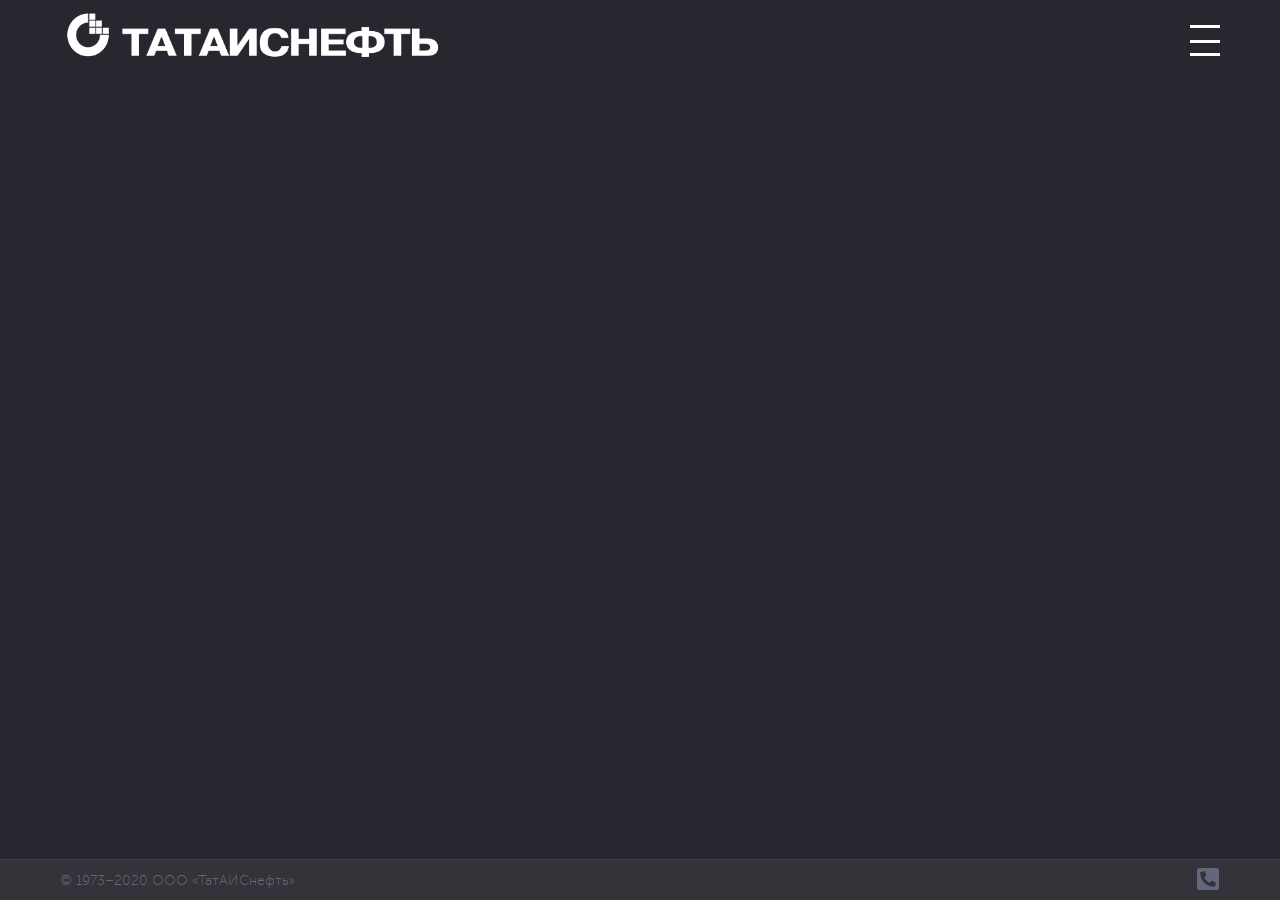
==== www/index.html @ 5a8bfcc0 "Add files via upload" ====
<!DOCTYPE html>
<html lang="ru-RU">

<head>
   <meta charset="UTF-8">
   <meta name='viewport' content='width=device-width, initial-scale=1.0, maximum-scale=1.0, user-scalable=0' />
   <meta name="apple-mobile-web-app-capable" content="yes">
   <meta name="mobile-web-app-capable" content="yes">
   <meta name="HandheldFriendly" content="true" />
   <meta name="description" content="удаленный доступ к почте с мобильный устройств" />
   <meta name="keywords" content="" />
   <meta name="robots" content="noindex,nofollow" />
   <title>ООО "ТатАИСнефть"</title>
   <link rel="icon" type="image/png" href="image/logo/favicon.png" />
   <link rel="stylesheet" href="css/style_default.css" />
   <link rel="stylesheet" href="css/style.css" />
   <link rel="stylesheet" href="css/style_nav.css" />
   <link rel="stylesheet" href="css/style_slider.css" />
   <link rel="stylesheet" href="css/iconfont.css" />
   <link rel="stylesheet" media="(max-width:767px)" href="css/style_mxw767.css" />
   <script src="app/jquery-3.5.1.min.js"></script>
   <script src="app/slick.min.js"></script>
   <script src="app/script.js"></script>
</head>

<body>
   <div id="canvasBx">
      <canvas id="canvas" width="1950px" height="1200px"></canvas>
      <canvas id="canvasbg" width="1950px" height="1200px"></canvas>
   </div>
   <section class="container">
      <header class="header">
         <div class="headerBx">
            <div class="logo">
               <a style="height: 0; font-size: 0;" href="index.html">
                  <img src="image/logo/logo2.png" alt="rebut" />
               </a>
            </div>
            <nav class="menu">
               <div class="circle">
                  <svg id="ellipseSvg" stroke="#fff" stroke-width="4px" fill="transparent" stroke-linecap="round"
                     stroke-linejoin="round" xmlns="http://www.w3.org/2000/svg" width="100%" height="100%"
                     viewBox="0 -5 112 112">
                     <path
                        d="M58.9966 7.34399C37.2821 -0.96403 25.3755 -0.534891 16.3075 4.56276C6.91895 9.84061 0.5 20.1636 0.5 34.5C0.5 48.8573 5.97092 59.8346 15.1724 67.2335C24.3876 74.6434 37.3909 78.5 52.5 78.5C67.6105 78.5 81.8773 74.6424 92.3517 67.2153C102.812 59.7984 109.5 48.8189 109.5 34.5C109.5 27.3453 107.59 21.7365 104.312 17.3891C101.03 13.0373 96.3518 9.91382 90.7594 7.7816C80.0065 3.68182 65.9545 3.27723 30.2656 6.79694 " />
                  </svg>
               </div>
               <div class="burg"><span></span><span></span></div>
               <ul class="list one">
                  <li class="list-mail lvl1">
                     <span class="holder icon-question-circle"></span>
                     <div class="title mail"><span>Настройка почты для мобильных устройств на базе ios или android</div>
                     <span>Подключение MS outlook</span> </span>
                     <ul class="list-lvl2">
                        <li class="arr ios">
                           <a id="link" class="a" href="ios.html">ios</a>
                        </li>
                        <li class="arr android">
                           <a id="link" class="a" href="android.html">android</a>
                        </li>
                     </ul>
                  </li>

                  <li class="list-citrix lvl1">
                     <span class="holder icon-question-circle"></span>
                     <div class="title citrix"><span>Настройка системы citrix для удаленного подключения к программам
                           SAP-R3, Татнефть-Нефтедобыча, 1C и т.д...</span> </div>
                     <a id="link" class="a" href="#0">Установка Citrix
                     </a>
                  </li>

                  <li class="list-vpn lvl1">
                     <span class="holder icon-question-circle"></span>
                     <div class="title vpn"><span>Настройка VPN тунеля для работы с программами вне корпоративной сети
                           ПАО
                           Татнефть на операционной системе windows 7 или windows 10</span></div>
                     <span>Настройка
                        VPN</span>
                     <ul class="list-lvl2">
                        <li class="arr win7">
                           <a id="link" class="a" href="#0">windows 7</a>
                        </li>
                        <li class="arr win10">
                           <div class="title win10"></div>
                           <a id="link" class="a" href="#0">windows 10</a>
                        </li>
                     </ul>
                  </li>
               </ul>
            </nav>
         </div>
      </header>
      <div class="overlay"></div>
      <main class="main">
         <div class="mainBx">
            <article id="article" class="article">
            </article>
         </div>
      </main>
      <footer class="footer">
         <div class="footerBx">
            <div class="autor">
               © 1973–2020 ООО «ТатАИСнефть»
            </div>
            <label>
               <input type="checkbox" />
               <div class="sri icon-phone-square-alt">
                  <span class="phone"><i style="font-style: normal;">8(8553)30-08-72</i></span>
               </div>
            </label>
         </div>
      </footer>
   </section>

</body>

</html>
---- www/css/style_default.css ----
@import url('https://fonts.googleapis.com/css?family=Poppins:200,300,400,500,600,700,800,900,&display=swap');
@font-face {
   font-family: "museosanscyrl";
   src: url(../fonts/museosanscyrl-100.woff) format("woff"),
   url(../fonts/museosanscyrl-300.woff) format("woff"),
   url(../fonts/museosanscyrl-500.woff) format("woff"),
   url(../fonts/museosanscyrl-700.woff) format("woff");


}
*, *::before, *::after{
   margin: 0;
   padding: 0;
}
body{
   position: relative;
   width: 100%;
   z-index: 150;
   overflow-x: hidden;
   overflow-y: auto;
   background: #28262e;
   font-weight: normal;
   font-family: "museosanscyrl", Georgia, 'Times New Roman', Times, serif;
}
.headerBx, .footerBx, .article .slider{
   margin: 0 60px;
}
li{
   list-style: none;
}
a{
   color: #000;
   text-decoration: none;
}
a:visited,
a:active {
   color: #000;
}
a:hover {
   color: #000;
}
*::before, *::after{
   position: absolute;
   content: '';
}
.burg{
   position: absolute;
   min-width: 30px;
   max-width: 30px;
   min-height: 30px;
   max-height: 30px;
   right: 0;
   top: 50%;
   transform: translateY(-50%);
   z-index: 500;
   cursor: pointer;
}
.burg::before,
.burg::after{
   transition: all 0.3s ease 0s;
   transform-origin: right;
   -o-transition: all 0.3s ease 0s;
   -o-transform-origin: right;
   -moz-transition: all 0.3s ease 0s;
   -moz-transform-origin: right;
   -webkit-transition: all 0.3s ease 0s;
   -webkit-transform-origin: right;
}
.burg::before{
   content: '';
   position: absolute;
   top: 0;
   right: 0;
   width: 100%;
   height: 3px;
   background: #fff;
   z-index: 5;
}
.burg::after{
   content: '';
   position: absolute;
   bottom: -1px;
   right: 0;
   width: 100%;
   height: 3px;
   background: #fff;
   z-index: 5;
}
.burg span:nth-child(1){
   content: '';
   position: absolute;
   left: 0;
   top: 0;
   margin: 50% 0;
   display: block;
   width: 100%;
   height: 3px;
   background: #fff;
   transition: all 0.3s ease 0s;
   -o-transition: all 0.3s ease 0s;
   -moz-transition: all 0.3s ease 0s;
   -webkit-transition: all 0.3s ease 0s;
   z-index: 5;
}

.burg.active::before{
   transform: rotate(-45deg);
   -o-transform: rotate(-45deg);
   -moz-transform: rotate(-45deg);
   -webkit-transform: rotate(-45deg);
   width: 130%;
}
.burg.active::after{
   transform: rotate(45deg);
   -o-transform: rotate(45deg);
   -moz-transform: rotate(45deg);
   -webkit-transform: rotate(45deg);
   width: 130%;
}
.burg.active span:nth-child(1){
   opacity: 0;
   transform: translateY(-50%) translateX(100%);
   -o-transform: translateY(-50%) translateX(100%);
   -moz-transform:translateY(-50%)  translateX(100%);
   -webkit-transform: translateY(-50%) translateX(100%);
}
.burg span:nth-child(2){
   display: block;
   position: absolute;
   width: 250%;
   height: 250%;
  opacity: 0;
   top: 50%;
   left: 50%;
   transform-origin: center;
   -o-transform-origin: center;
   -moz-transform-origin: center;
   -webkit-transform-origin: center;
   transform: translate(-50%, -50%) scale(0);
   transition: all 0.3s ease 0.2s;
   -o-transform: translate(-50%, -50%) scale(0);
   -o-transition: all 0.3s ease 0.2s;
   -moz-transform: translate(-50%, -50%) scale(0);
   -moz-transition: all 0.3s ease 0.2s;
   -webkit-transform: translate(-50%, -50%) scale(0);
   -webkit-transition: all 0.3s ease 0.2s;
   border-radius: 50%;
   z-index: -5;
   background: rgb(8, 45, 60); 
}
.burg span:nth-child(2)::before{
   content: 'меню';
  transform:translate(-50%, -50%); 
   -o-transform:translate(-50%, -50%);
   -moz-transform:translate(-50%, -50%);
   -webkit-transform: translate(-50%, -50%);
   color:rgb(31, 169, 255);
   font-size: 14px;
   left: 50%;
   bottom: 0;
}
.burg.active span:nth-child(2){
   opacity: 1;
   transform: translate(-50%, -50%) scale(1);
   -o-transform: translate(-50%, -50%) scale(1);
   -moz-transform: translate(-50%, -50%) scale(1);
   -webkit-transform: translate(-50%, -50%) scale(1);
   transition: all 0.3s ease 0s;
   -o-transition: all 0.3s ease 0s;
   -moz-transition: all 0.3s ease 0s;
   -webkit-transition: all 0.3s ease 0s;
}
---- www/css/style.css ----
.container{
   position: relative;
   right: 0;
   width: 100%;
   min-height: 100vh;
   border: none;
   display: flex;
   flex-direction: column;
}

body.lock{
   background:  #124768;
}

/**Стили header**/
.container .header{
   position: relative;
   display: flex;
   justify-content: center;
   margin: 0 auto;
   height: 80px;
   width: 100%;
   z-index: 5000;
}
.header .headerBx {
   position: relative;
   width: 100%;
   max-width: 1400px;
   height: 100%;
   display: flex;
   justify-content: space-between;
}  

.header .headerBx .logo {
   height: 90%;
   width: calc(250px + 150 * (100vw / 1400));
   overflow: hidden;
}  
.logo a img{
   object-fit: contain;
   width: 100%;
   height: 100%;
}
/**Стили header**/

/**Стили canvas**/
#canvasBx {
   width: 100%;
   height: 100%;
   overflow: hidden;
   position: fixed;
   top: 0;
   left: 0;
   z-index: -10;
  background: transparent;
 }
 #canvasBx canvas {
   position: absolute;
   top: 0;
   left: 0;
 }
 
 #canvas {
   z-index: -2;
 }
 #canvasbg {
   z-index: -3;
   opacity: 0.5;
 }


/**Стили canvas**/



/**Стили footer**/
.footer{
   position: relative;
   height: 40px;
   width: 100%;
   display: flex;
   justify-content: center;
   margin-top: auto;
   z-index: 1000;
   border-top: 1px solid #b2bee911;
   background: #ececec11;
}
.footer .footerBx{
   position: relative;
   width: 100%;
   max-width: 1400px;
   height: 100%;
   display: flex;
   justify-content: space-between;
}
.container .footer label{
   display: flex;
   align-items: center;
}
.container .footer label .sri{
   position: relative;
   display: inline-flex;
   align-items: flex-end;
   white-space: nowrap;
   font-size: calc(8px + 6 * (100vw / 1400));
   letter-spacing: 0.05em;
   font-weight: 300;
   color:#b2bee961;
   overflow: hidden;
   cursor: pointer;
}
.container .footer label input{
   appearance: none;
   border: none;
   background: none;
   opacity: 0;
   position: absolute;
}
.container .footer .sri .phone{
   position: relative;
   left: 100%;
   text-decoration: underline;
   line-height: 1.33em;
   transition: all 0.5s ease-out 0s;
   -moz-transition: all 0.5s ease-out 0s;
   -o-transition: all 0.5s ease-out 0s;
   -webkit-transition: all 0.5s ease-out 0s;
}
.footer .sri.icon-phone-square-alt::before{
   position: relative;
   left: 100%;
   transform: translateX(-100%);
   font-size: calc(16px + 10 * (100vw / 1400));
   transition: all 0.5s ease-out 0s;
   -moz-transition: all 0.5s ease-out 0s;
   -o-transition: all 0.5s ease-out 0s;
   -webkit-transition: all 0.5s ease-out 0s;
}
.container .footer label input:checked ~ .sri{
   color:#fff;
}
.container .footer label input:checked ~ .sri .phone{
   margin-left: 0.5em;
   left: 0%;
}
.container .footer label input:checked ~ .sri.icon-phone-square-alt::before{
   left: 0%;
   transform: translateX(0%);
}
.footer .autor{
   color:#b2bee961;
   height: 100%;
   display: flex;
   align-items: center;
   justify-content:center;
   white-space: nowrap;
   font-size: calc(10px + 4 * (100vw / 1400));
}
/**Стили footer**/

/**Стили main**/
.main {
   position: relative;
   display: flex;
   align-items: center;
   justify-content: center;
   flex: 1 1 auto;
   width: 100%;
  transition: all 0.3s ease 0s;
  -moz-transition: all 0.3s ease 0s;
  -o-transition: all 0.3s ease 0s;
  -webkit-transition: all 0.3s ease 0s;
  z-index: 1000;
  padding: 10px 0;
}
.main .mainBx{
   position: relative;
   width: 100%;
   max-width: 1520px;
}
.main .mainBx .article{
   width: 100%;
}
/**Стили main**/

.circle{
   position: absolute; 
   top: -0px; 
   right: 0px; 
   transform: translate(25px, 15px); 
   width: 80px; 
   height: 70px;
}

#ellipseSvg path{
   stroke-dasharray: 2000; 
   stroke-dashoffset: 2000;
   animation: stroke 3s ease-in-out 1 1.5s forwards;
   -moz-animation: stroke 3s ease-in-out 1 1.5s forwards;
   -webkit-animation: stroke 3s ease-in-out 1 1.5s forwards;
   -o-animation: stroke 3s ease-in-out 1 1.5s forwards;
}
@keyframes stroke{
   0%{
      stroke-dashoffset: 2000;
   }
   100%{
      stroke-dashoffset: 0;
   }
}
@-moz-keyframes stroke{
   0%{
      stroke-dashoffset: 2000;
   }
   100%{
      stroke-dashoffset: 0;
   }
}
@-o-keyframes stroke{
   0%{
      stroke-dashoffset: 2000;
   }
   100%{
      stroke-dashoffset: 0;
   }
}
@-webkit-keyframes stroke{
   0%{
      stroke-dashoffset: 2000;
   }
   100%{
      stroke-dashoffset: 0;
   }
}
#ellipseSvg path.deleted{
   display: none;
}
---- www/css/style_nav.css ----
/**стили меню навигации**/
body .menu{
   position: absolute;
   right: 0;
   height: 100%;
   letter-spacing: 0.06em;
}
.menu .list {
   position: absolute;
   opacity: 0;
   left: -50px;
   height: 100%;
  visibility: hidden;
  transition: all 1s ease 0s;
   -o-transition: all 1s ease 0s;
   -moz-transition: all 1s ease 0s;
   -webkit-transition: all 1s ease 0s;
}
.menu.active .list{
   opacity: 1;
  visibility: visible;
  transition: opacity 0.5s ease 0s;
   -o-transition: opacity 0.5s ease 0s;
   -moz-transition: opacity 0.5s ease 0s;
   -webkit-transition: opacity 0.5s ease 0s;
   z-index: 150;
}
.menu .list .list-mail,
.menu .list .list-citrix,
.menu .list .list-vpn{
   position: absolute;
   bottom: 0;
   left: 0;
   font-size: 14px;
   display: flex;
   padding: 25px;
   justify-content: center;
   align-items: center;
   border-radius: 50%;
   cursor: pointer;
   color: #fff;
   text-align: center;
   border: 1px solid #fff;
   background: rgb(1, 29, 53);
   transition: transform 0.5s cubic-bezier(0.5,1,0.5,1) 0s;
   -o-transition: transform 0.5s cubic-bezier(0.5,1,0.5,1) 0s;
   -moz-transition: transform 0.5s cubic-bezier(0.5,1,0.5,1) 0s;
   -webkit-transition: transform 0.5s cubic-bezier(0.5,1,0.5,1) 0s;
}
.menu .list .list-citrix{
   padding: 0;
}
.menu .list .lvl1.opacity{
   opacity: 0.2;
   z-index: -100;
}
.menu .list .list-mail{
  width: 60px;
  height: 60px;
}
.menu .list .list-citrix{
   z-index: 400;
}

.menu .list .list-vpn {
   width: 45px;
   height: 45px;
   z-index: 150;
}

.menu.active .list .list-mail {
   transform: translateX(calc(-100% - 30px)) translateY(50%);
   -moz-transform: translateX(calc(-100% - 30px)) translateY(50%);
   -o-transform: translateX(calc(-100% - 30px)) translateY(50%);
   -webkit-transform: translateX(calc(-100% - 30px)) translateY(50%);
   width: 60px;
   height: 60px;
}
.menu.active .list .list-citrix {
   transform: translateX(calc(0% + 15px)) translateY(calc(100% + 20px));
   -moz-transform: translateX(calc(0% + 15px)) translateY(calc(100% + 20px));
   -o-transform: translateX(calc(0% + 15px)) translateY(calc(100% + 20px));
   -webkit-transform: translateX(calc(0% + 15px)) translateY(calc(100% + 20px));
   width: auto;
   height: auto;
   padding: 0;
}
.menu .list .list-citrix a{
  padding: 27px 5px;
   color: #fff;
}
.menu.active .list .list-vpn {
   transform: translateX(calc(-100% + 20px)) translateY(calc(150% - 15px));
   -moz-transform: translateX(calc(-100% + 20px)) translateY(calc(150% - 15px));
   -o-transform: translateX(calc(-100% + 20px)) translateY(calc(150% - 15px));
   -webkit-transform: translateX(calc(-100% + 20px)) translateY(calc(150% - 15px));
}
.menu .list .list-mail::before,
.menu .list .list-citrix::before,
.menu .list .list-vpn::before{
   top: 0;
   left: 50%;
   transform-origin: top;
   -moz-transform-origin: top;
   -webkit-transform-origin: top;
   -o-transform-origin: top;
   width: 1px;
   height: 0;
   background: #fffa;
}
.menu .list .list-mail::before{
   transform: rotate(70deg) translateX(55px) translateY(-80px);
   -moz-transform: rotate(70deg) translateX(55px) translateY(-80px);
   -o-transform: rotate(70deg) translateX(55px) translateY(-80px);
   -webkit-transform: rotate(70deg) translateX(55px) translateY(-80px);
}
.menu .list .list-citrix::before{
   transform: rotate(-10deg) translateX(-5px) translateY(-30px);
   -o-transform: rotate(-10deg) translateX(-5px) translateY(-30px);
   -moz-transform: rotate(-10deg) translateX(-5px) translateY(-30px);
   -webkit-transform: rotate(-10deg) translateX(-5px) translateY(-30px);
}
.menu .list .list-vpn::before{
   transform:rotate(30deg) translateX(20px) translateY(-65px);
   -moz-transform:rotate(30deg) translateX(20px) translateY(-65px);
   -o-transform:rotate(30deg) translateX(20px) translateY(-65px);
   -webkit-transform:rotate(30deg) translateX(20px) translateY(-65px);
}
.menu.active .list .list-mail::before,
.menu.active .list .list-citrix::before,
.menu.active .list .list-vpn::before{
  transition: height 0.5s cubic-bezier(1,0,0,1) 0.1s;
   -moz-transition: height 0.5s cubic-bezier(1,0,0,1) 0.1s;
   -o-transition: height 0.5s cubic-bezier(1,0,0,1) 0.1s;
   -webkit-transition: height 0.5s cubic-bezier(1,0,0,1) 0.1s;
}
.menu.active .list .list-mail::before{
   height: 45px;
}
.menu.active .list .list-citrix::before{
   height: 30px;
}
.menu.active .list .list-vpn::before{
   height: 60px;
}
.list .list-mail .list-lvl2,
.list .list-vpn .list-lvl2 {
position: absolute;
 top: 50%;
 left: 50%;
 transform: translate(-50%, -50%);
 -o-transform: translate(-50%, -50%);
 -moz-transform: translate(-50%, -50%);
 -webkit-transform: translate(-50%, -50%);
 width: 15px;
 height: 10px;
}
.list-lvl2 .arr{
position: absolute;
right: 0;
top: 0;
transition: all 0.4s ease 0s;
-o-transition: all 0.4s ease 0s;
-moz-transition: all 0.4s ease 0s;
-webkit-transition: all 0.4s ease 0s;
cursor: pointer;
color: #fff;
text-align: center;

opacity: 0;
visibility: hidden;
transition: 0.2s ease 0.2s;
-o-transition: 0.2s ease 0.2s;
-moz-transition: 0.2s ease 0.2s;
-webkit-transition: 0.2s ease 0.2s;
display: flex;
justify-content: center;
align-items: center;
transform: translate(0px, 0px);
-o-transform: translate(0px, 0px);
-moz-transform: translate(0px, 0px);
-webkit-transform: translate(0px, 0px);
z-index: 40;
}
.list-lvl2 .arr .a{
 white-space: nowrap;
 text-align: center;
 display: flex;
 justify-content: center;
 align-items: center;
 z-index: 20;
 border-radius: 50%;
 background: rgb(5, 29, 39);
 border: 1px solid #fff;
}
.lvl1.active .list-lvl2 .arr.ios{
transform: translate(calc(-100% - 20px), calc(-50% - 20px));
-o-transform: translate(calc(-100% - 20px), calc(-50% - 20px));
-moz-transform: translate(calc(-100% - 20px), calc(-50% - 20px));
-webkit-transform: translate(calc(-100% - 20px), calc(-50% - 20px));
opacity: 1;
visibility: visible;
transition: all 0.5s ease-in-out 0s;
-o-transition: all 0.5s ease-in-out 0s;
-moz-transition: all 0.5s ease-in-out 0s;
-webkit-transition: all 0.5s ease-in-out 0s;
}
.lvl1.active .list-lvl2 .arr.android{
   transform: translate(calc(-100% + 30px), calc(50%));
   -o-transform: translate(calc(-100% + 30px), calc(50%));
   -moz-transform: translate(calc(-100% + 30px), calc(50%));
   -webkit-transform: translate(calc(-100% + 30px), calc(50%));
opacity: 1;
visibility: visible;
transition: all 0.5s ease-in-out 0.1s;
-o-transition: all 0.5s ease-in-out 0.1s;
-moz-transition: all 0.5s ease-in-out 0.1s;
-webkit-transition: all 0.5s ease-in-out 0.1s;
}
.lvl1.active .list-lvl2 .arr.win7{
   transform: translate(calc(-100% + 40px), calc(50% - 10px));
   -o-transform: translate(calc(-100% + 40px), calc(50% - 10px));
   -moz-transform: translate(calc(-100% + 40px), calc(50% - 10px));
   -webkit-transform: translate(calc(-100% + 40px), calc(50% - 10px));
opacity: 1;
visibility: visible;
transition: all 0.5s ease-in-out 0.1s;
-o-transition: all 0.5s ease-in-out 0.1s;
-moz-transition: all 0.5s ease-in-out 0.1s;
-webkit-transition: all 0.5s ease-in-out 0.1s;
}
.lvl1.active .list-lvl2 .arr.win10{
   transform: translate(calc(50% + 40px), calc(50% + 10px));
   -o-transform: translate(calc(50% + 40px), calc(50% + 10px));
   -moz-transform: translate(calc(50% + 40px), calc(50% + 10px));
   -webkit-transform: translate(calc(50% + 40px), calc(50% + 10px));
opacity: 1;
visibility: visible;
transition: all 0.5s ease-in-out 0s;
-o-transition: all 0.5s ease-in-out 0s;
-moz-transition: all 0.5s ease-in-out 0s;
-webkit-transition: all 0.5s ease-in-out 0s;
}
.list-lvl2 .arr.ios .a{
width: auto;
height: auto;
color: #fff;
padding: 18px 14px;
text-transform: uppercase;
}
.list-lvl2 .arr.android .a{
   color: #fff;
   padding: 31px 3px;
   box-sizing: content-box;
   z-index: 100;
   text-transform: uppercase;
}
.list-lvl2 .arr.win7 .a{
   padding: 33px 3px;
}
.list-lvl2 .arr.win10 .a{
   padding: 37px 3px;
}
.list-lvl2 .arr a {
   color: #fff;
}
.list-lvl2 .arr::before{ 
  width: 1px;
   background: #fff;
   top: 0;
   height: 0;
   transform-origin: top;
   -o-transform-origin: top;
   -moz-transform-origin: top;
   -webkit-transform-origin: top;
   transition: height 0.2s ease;
   -o-transition: height 0.2s ease;
   -moz-transition: height 0.2s ease;
   -webkit-transition: height 0.2s ease;
   z-index: -10;
}
.lvl1.active .arr::before{
  height: 20px;
  transition: height 0.2s ease 0.5s;
  -o-transition: height 0.2s ease 0.5s;
  -moz-transition: height 0.2s ease 0.5s;
  -webkit-transition: height 0.2s ease 0.5s;
}
.list-lvl2 .arr.ios::before{
   transform: rotate(110deg) translateY(-52px) translateX(20px);
   -o-transform: rotate(110deg) translateY(-52px) translateX(20px);
   -moz-transform: rotate(110deg) translateY(-52px) translateX(20px);
   -webkit-transform: rotate(110deg) translateY(-52px) translateX(20px);
}
.list-lvl2 .arr.android::before{
   transform: rotate(45deg) translateY(-25px) translateX(25px);
   -o-transform: rotate(45deg) translateY(-25px) translateX(25px);
   -moz-transform: rotate(45deg) translateY(-25px) translateX(25px);
   -webkit-transform: rotate(45deg) translateY(-25px) translateX(25px);
}
.list-lvl2 .arr.win7::before{
   transform: rotate(45deg) translateY(-27px) translateX(30px);
   -o-transform: rotate(45deg) translateY(-27px) translateX(30px);
   -moz-transform: rotate(45deg) translateY(-27px) translateX(30px);
   -webkit-transform: rotate(45deg) translateY(-27px) translateX(30px);

}
.list-lvl2 .arr.win10::before{
   transform: rotate(-25deg) translateY(-19px) translateX(-15px);
   -o-transform: rotate(-25deg) translateY(-19px) translateX(-15px);
   -moz-transform: rotate(-25deg) translateY(-19px) translateX(-15px);
   -webkit-transform: rotate(-25deg) translateY(-19px) translateX(-15px);

}
/**стили меню навигации**/
/**подсказки**/
.lvl1 .title{
position: absolute;
bottom: 0;
left: 0;
transform: translateX(-100%) translateY(100%) scale(0);
transform-origin: right top;
-o-transform: translateX(-100%) translateY(100%) scale(0);
-o-transform-origin: right top;
-moz-transform: translateX(-100%) translateY(100%) scale(0);
-moz-transform-origin: right top;
-webkit-transform: translateX(-100%) translateY(100%) scale(0);
-webkit-transform-origin: right top;
padding: 10px;
background: #111;
color: #eee;
letter-spacing: 0.05em;
border-radius: 6px;
min-width: 200px;
max-width: 400px;
transition: transform 0.2s ease 0s;
-o-transition: transform 0.2s ease 0s;
-moz-transition: transform 0.2s ease 0s;
-webkit-transition: transform 0.2s ease 0s;
}
.lvl1 .title::after{
   border-left: 30px solid #111;
   border-top: 15px solid transparent;
   border-bottom: 15px solid transparent;
   top: -8px;
   right: -8px;
   transform: rotate(-45deg);
   -o-transform: rotate(-45deg);
   -moz-transform: rotate(-45deg);
   -webkit-transform: rotate(-45deg);
   z-index: -10;
}
.lvl1 .title span{
z-index: 10;
}
.title.active{
   transform: translateX(-100%) translateY(100%) scale(1);
   -o-transform: translateX(-100%) translateY(100%) scale(1);
   -moz-transform: translateX(-100%) translateY(100%) scale(1);
   -webkit-transform: translateX(-100%) translateY(100%) scale(1);
}
.lvl1.active .title.active{
display: none;
}
.lvl1.active .holder.active{
   opacity: 0.3;
}
.menu .list .list-mail .holder,
.menu .list .list-citrix .holder,
.menu .list .list-vpn .holder{
display: none;
}
/**подсказки**/
---- www/css/style_slider.css ----
.article .slider {
   position: relative;
   min-width: 0;
   max-width: 1400px;
   opacity: 0;
   visibility: hidden;
   animation: fadeIn 0.5s ease 1 0.5s forwards;
   counter-reset: multi-counters;
}
@keyframes fadeIn{
   to{
   opacity: 1;
   visibility: visible;
   }
}
@-moz-keyframes fadeIn{
   to{
   opacity: 1;
   visibility: visible;
   }
}
@-o-keyframes fadeIn{
   to{
   opacity: 1;
   visibility: visible;
   }
}
@-webkit-keyframes fadeIn{
   to{
   opacity: 1;
   visibility: visible;
   }
}
.slider .slick-list {
   overflow: hidden;
}

.slider .slick-list .slick-track {
   display: flex;
   align-items: center;
   background: transparent;
}

.slider .slide {
   outline: none;
   border: none;
   display: flex;
   flex-direction: column;
   justify-content: center;
   align-items: center;
   width: 100%;
   padding: 0 60px;
}

.slider .slide.row {
   flex-direction: row;
}

.slick-arrow {
   position: absolute;
   top: 50%;
   transform: translateY(-50%);
   font-size: 0;
   padding: 0;
   appearance: none;
   border: none;
   outline: none;
   width: 40px;
   height: 90px;
   opacity: 0.3;
   transition: opacity 0.3s ease 0s;
   padding: 4px;
   margin: 10px;
   z-index: 20;
}

.slick-arrow:hover {
   opacity: 1;
}

/* Стрелка влево */
.slick-arrow.slick-prev {
   left: 0;
   background: url(../image/arrows/left-arrow.svg) center/50% no-repeat,linear-gradient(to right, #000, transparent);
}

/* Стрелка вправо */
.slick-arrow.slick-next {
   right: 0;
   background: url(../image/arrows/right-arrow.svg) center/50% no-repeat,linear-gradient(to left, #000, transparent);
}

/****************************************************************/
.slide .imgBx.hov,
.slide .imgBx {
   display: flex;
   justify-content: flex-start;
   flex-direction: column;
   flex: 1 1 auto;
   max-width: 900px;
}

.slide .imgBx.hov {
    width: auto;
   max-width: none;
   flex: 0 1 60%;
   padding: 0;
}

.slide .imgBx.hov img {
   height: auto;
}
.slide .imgBx.hov img,
.slide .imgBx img {
   width: 100%;
   height: 100%;
   object-fit: contain;
}
.slide .text,
.slide .text1{
   display: flex;
   color: #fff;
   background: #fff2;
   font-size: calc(10px + 10 * (100vw / 1400));
   padding: 0 20px 0 20px;
}
.slide .text1 {
   width: auto;
   flex: 0 1 40%;
   flex-direction: column;
   justify-content: center;
   z-index: -9;
   opacity: 0;
   align-self: stretch;
   transform: translateX(-75%);
   -o-transform: translateX(-75%);
   -moz-transform: translateX(-75%);
   -webkit-transform: translateX(-75%);
   animation: slideOneText 1s linear 0s 1 normal forwards;
   -moz-animation: slideOneText 1s linear 0s 1 normal forwards;
   -o-animation: slideOneText 1s linear 0s 1 normal forwards;
   -webkit-animation: slideOneText 1s linear 0s 1 normal forwards;
}
@keyframes slideOneText{
   0%{
      transform: translateX(-75%);
   }
   100%{
      opacity: 1;
      transform: translateX(0%);
   }
}
@-o-keyframes slideOneText{
   0%{
      transform: translateX(-75%);
   }
   100%{
      opacity: 1;
      transform: translateX(0%);
   }
}
@-moz-keyframes slideOneText{
   0%{
      transform: translateX(-75%);
   }
   100%{
      opacity: 1;
      transform: translateX(0%);
   }
}
@-webkit-keyframes slideOneText{
   0%{
      transform: translateX(-75%);
   }
   100%{
      opacity: 1;
      transform: translateX(0%);
   }
}
.slide .text {
   bottom: 0em;
   margin: 0 auto;
   opacity: 0;
   color: #fff;
   width: 100%;
   max-width: 900px;
   box-sizing: border-box;
   align-items: center;
   justify-content: center;
   border-top: 10px solid transparent;
   border-bottom: 10px solid transparent;
   transition: opacity 0.3s ease 0s;
   -o-transition: opacity 0.3s ease 0s;
   -moz-transition: opacity 0.3s ease 0s;
   -webkit-transition: opacity 0.3s ease 0s;
   z-index: -9;

}
.slick-active .text {
   opacity: 1;
   animation: slideOut .5s linear 0s 1 normal forwards;
   -moz-animation: slideOut .5s linear 0s 1 normal forwards;
   -o-animation: slideOut .5s linear 0s 1 normal forwards;
   -webkit-animation: slideOut .5s linear 0s 1 normal forwards;
}
@keyframes slideOut{
   0%{
      transform: translateY(-100%);
   }
   100%{
      transform: translateY(0%);
   }
}
@-webkit-keyframes slideOut{
   0%{
      transform: translateY(-100%);
   }
   100%{
      transform: translateY(0%);
   }
}
@-moz-keyframes slideOut{
   0%{
      transform: translateY(-100%);
   }
   100%{
      transform: translateY(0%);
   }
}
@-o-keyframes slideOut{
   0%{
      transform: translateY(-100%);
   }
   100%{
      transform: translateY(0%);
   }
}
@media (max-width:767px) {
   .slide .text,
   .slide .text1 {
      font-size: calc(8px + (12 + 12 * 0.7) * ((100vw - 280px) / 1400));
      ;
   }
}
.slide .text h3{
   font-weight: normal;
   font-style: normal;
   text-align: center;
}
.slide .text1 ol li{
   display: block;
}
.slide .text1 ol li:first-child ol li.icon-check::before{
   font-size: calc(6px + 12 * (100vw / 1400));
   margin-right: 0.5em;
}
.dots {
   position: relative;
   width: 100%;
   margin: 10px 0 0 0;
   z-index: 30;
}

.slick-dots {
   position: relative;
   max-width: 300px;
   flex-direction: row;
   display: flex;
   justify-content: space-evenly;
   align-items: center;
   margin: 0 auto;
}

.slick-dots li {

   list-style: none;
}

.slick-dots li button {
   position: relative;
   font-size: 0;
   appearance: none;
   border-radius: 50%;
   width: 14px;
   height: 14px;
   appearance: none;
   outline: none;
   border: none;
   background: rgb(114, 142, 170);
   cursor: pointer;
}

.slick-dots li button:hover {
   background: rgba(50, 60, 70, 0.5);
}

.slick-active button {
   background: rgba(20, 30, 40, 1) !important;
}

/**Стили для слайдера инструкции под андроид**/
.slider.android .slide.row{
   justify-content: center;
}
.slider.android .slide{
   flex-direction: row;
   justify-content: center;
   align-items: center;
}

.slider.android .slide .imgBx{
   max-width: 400px;
}
.slider.android .slide .imgBx.hov{
   max-width: 900px;
}
.slider.android .slide .text {
   margin: 0;
   z-index: -9;
   align-self: stretch;
   flex-direction: column;
   align-items: flex-start;
   padding: 0 25px 0 25px;
}
.slider.android .slick-active .text{
   animation: slideLeft .5s linear 0s 1 normal forwards;
   -moz-animation: slideLeft .5s linear 0s 1 normal forwards;
   -o-animation: slideLeft .5s linear 0s 1 normal forwards;
   -webkit-animation: slideLeft .5s linear 0s 1 normal forwards;
}
@keyframes slideLeft{
   0%{
      transform: translateX(-50%);
   }
   100%{
      transform: translateY(0%);
   }
}
@-webkit-keyframes slideLeft{
   0%{
      transform: translateX(-50%);
   }
   100%{
      transform: translateY(0%);
   }
}
@-moz-keyframes slideLeft{
   0%{
      transform: translateX(-50%);
   }
   100%{
      transform: translateY(0%);
   }
}
@-o-keyframes slideLeft{
   0%{
      transform: translateX(-50%);
   }
   100%{
      transform: translateY(0%);
   }
}
/**Нумерованный список**/
.slider.android .slide .text ol{
   list-style: none; 
   counter-reset: li;
}
.slider.android .slide .text ol li{
   padding: 6px 0;

} 
.slider.android .slide .text ol li::before {
   position: relative;
   counter-increment: li;
   content: counters(li,".") ". "; 
}
.slider.android .slide .text ol li:first-child ol{
   margin-left: 1em;
}
.slider.android .slide .text ol .list_item::before{
   visibility: hidden;
}
.slider.android .slide .text h3{
   margin: 0.09em 0;
   text-align: start;
}
.slider.android .slide .text h3::before{
position: relative;
counter-increment: multi-counters;
  content: counters(multi-counters, ".") ". ";
}
/**Нумерованный список**/
/**Стили для слайдера инструкции под андроид**/


/**стили для эллемента увелич. main**/

.fullWindow {
   position: absolute;
   display: block;
   left: 50%;
   top: 50%;
   transform: translateY(-50%) translateX(-50%) scale(0);
   width: 180px;
   height: 180px;
   z-index: 100;
   opacity: 0;
}

.fullWindow.active{
   animation-name: full;
   -moz-animation-name: full;
   -o-animation-name: full;
   animation-duration: 1s;
   -moz-animation-duration: 1s;
   -o-animation-duration: 1s;
   animation-timing-function: linear;
   -moz-animation-timing-function: linear;
   -o-animation-timing-function: linear;
   animation-fill-mode: forwards;
   -moz-animation-fill-mode: forwards;
   -o-animation-fill-mode: forwards;
   animation-iteration-count: 1;
   -moz-animation-iteration-count: 1;
   -o-animation-iteration-count: 1;
}
@-webkit-keyframes full{
   0%{
      opacity: 0;
      transform: translateY(-50%) translateX(-50%) scale(0.5);
   }
   50%{
      opacity: 1;
      transform: translateY(-50%) translateX(-50%) scale(1);
   }
   100%{
      opacity: 0;
      visibility: hidden;
      transform: translateY(-50%) translateX(-50%) scale(1.3);
   }
}
@-moz-keyframes full{
    0%{
      opacity: 0;
      transform: translateY(-50%) translateX(-50%) scale(0.5);
   }
   50%{
      opacity: 1;
      transform: translateY(-50%) translateX(-50%) scale(1);
   }
   100%{
      opacity: 0;
      visibility: hidden;
      transform: translateY(-50%) translateX(-50%) scale(1.3);
   }
}
@-o-keyframes full{
   0%{
      opacity: 0;
      transform: translateY(-50%) translateX(-50%) scale(0.5);
   }
   50%{
      opacity: 1;
      transform: translateY(-50%) translateX(-50%) scale(1);
   }
   100%{
      opacity: 0;
      visibility: hidden;
      transform: translateY(-50%) translateX(-50%) scale(1.3);
   }
}
@keyframes full{
   0%{
      opacity: 0;
      transform: translateY(-50%) translateX(-50%) scale(0.5);
   }
   50%{
      opacity: 0.5;
      transform: translateY(-50%) translateX(-50%) scale(1);
   }
   100%{
      opacity: 0;
      visibility: hidden;
      transform: translateY(-50%) translateX(-50%) scale(1.3);
   }
}

.fullWindow span {
   position: absolute;
   width: 70px;
   height: 14px;
   background: #fff;
}

.fullWindow span:nth-child(1) {
   top: 0;
   left: 0;
}

.fullWindow span:nth-child(2) {
   top: 28px;
   left: -28px;
   transform: rotate(90deg);
}

.fullWindow span:nth-child(3) {
   bottom: 28px;
   left: -28px;
   transform: rotate(90deg);
}

.fullWindow span:nth-child(4) {
   bottom: 0;
   left: 0;
}

.fullWindow span:nth-child(5) {
   top: 0;
   right: 0;
}

.fullWindow span:nth-child(6) {
   top: 28px;
   right: -28px;
   transform: rotate(90deg);
}

.fullWindow span:nth-child(7) {
   bottom: 28px;
   right: -28px;
   transform: rotate(90deg);

}
.fullWindow span:nth-child(8) {
   bottom: 0;
   right: 0;
}
.main.fullscreen{
   position: absolute;
   justify-content: start;
   align-items: flex-start;
}
.main.fullscreen .mainBx{
   margin: 0;
   max-width: none;
   margin: 0;
}
.main.fullscreen .article{
   position: fixed;
   top: 0;
   width: 100%;
   height: 100%;
   background: linear-gradient(to bottom right, rgb(7, 27, 20), rgba(0, 0, 0, 1));
}
.main.fullscreen .article .dots{
   display: none;
}
.main.fullscreen .article .slick-arrow{
   margin: 0;
   height: 100%;
   border-radius: 0;
   opacity: 0;
}
.main.fullscreen .article .slick-arrow:hover{
   opacity: 1;
}
.main.fullscreen .slick-arrow.slick-prev {
   left: 0;
   background: url(../image/arrows/left-arrow.svg) center/50% no-repeat;
}
.main.fullscreen .slick-arrow.slick-next {
   right: 0;
   background: url(../image/arrows/right-arrow.svg) center/50% no-repeat;
}
.main.fullscreen .article .slider {
   height: 100%;
   max-width: none;
   margin: 0 auto;
}
.main.fullscreen .article .slider .slide{
   height: 100vh;
   display: flex;
   justify-content: center;
   align-items: center;
   padding: 0;
}
.main.fullscreen .article .imgBx{
   height: 100%;
   width: 100%;
   max-width: none;
   padding: 0;
}
.main.fullscreen .article .imgBx.hov{
   max-width: 1400px;
}
.main.fullscreen .article .text,
.main.fullscreen .article .text1{
   display: none;
}
.main.fullscreen .article .imgBx.hov,
.main.fullscreen .article .imgBx{
   align-self: auto;
   flex: 0 1 auto;
}
---- www/css/iconfont.css ----
@font-face {
  font-family: 'phone';
  src:  url('../fonts/iconfont/phone.eot?pe4ybk');
  src:  url('../fonts/iconfont/phone.eot?pe4ybk#iefix') format('embedded-opentype'),
    url('../fonts/iconfont/phone.ttf?pe4ybk') format('truetype'),
    url('../fonts/iconfont/phone.woff?pe4ybk') format('woff'),
    url('../fonts/iconfont/phone.svg?pe4ybk#phone') format('svg');
  font-weight: normal;
  font-style: normal;
  font-display: block;
}
@font-face {
  font-family: 'check-tick';
  src:  url('../fonts/iconfont/check-tick.eot?jgi647');
  src:  url('../fonts/iconfont/check-tick.eot?jgi647#iefix') format('embedded-opentype'),
    url('../fonts/iconfont/check-tick.ttf?jgi647') format('truetype'),
    url('../fonts/iconfont/check-tick.woff?jgi647') format('woff'),
    url('../fonts/iconfont/check-tick.svg?jgi647#check-tick') format('svg');
  font-weight: normal;
  font-style: normal;
  font-display: block;
}
@font-face {
  font-family: 'question-circle';
  src:  url('../fonts/iconfont/question-circle.eot?y718fi');
  src:  url('../fonts/iconfont/question-circle.eot?y718fi#iefix') format('embedded-opentype'),
    url('../fonts/iconfont/question-circle.ttf?y718fi') format('truetype'),
    url('../fonts/iconfont/question-circle.woff?y718fi') format('woff'),
    url('../fonts/iconfont/question-circle.svg?y718fi#question-circle') format('svg');
  font-weight: normal;
  font-style: normal;
  font-display: block;
}
[class^=" icon-"]::before, [class*=" icon-"]::before{
  speak: never;
  font-style: normal;
  font-weight: normal;
  font-variant: normal;
  text-transform: none;
  line-height: 1;

  /* Better Font Rendering =========== */
  -webkit-font-smoothing: antialiased;
  -moz-osx-font-smoothing: grayscale;
}
.icon-phone-square-alt::before {
  font-family: 'phone' !important;
  content: "\e900";
}
.icon-check::before {
  font-family: 'check-tick' !important;
  position: relative;
  content: "\e901";
}
.icon-question-circle::before {
  font-family: 'question-circle' !important;
  content: "\e902";
}
---- www/css/style_mxw767.css ----
.container .header{
   height: 60px;
}
.headerBx, .footerBx, .article .slider{
   margin: 0 15px;
}
.header .headerBx .logo {
   height: 100%;
   width: calc(200px + 150 * (100vw / 1400));
   overflow: hidden;
} 
.header .burg{
   min-width: 20px;
   max-width: 20px;
   min-height: 20px;
   max-height: 20px;
}
.burg::before{
   height: 2px;
}
.burg::after{
   height: 2px;
}
.burg.active::after{
   bottom: 0;
}
.burg span:nth-child(1){
   height: 2px;
}
.burg.active::after,
.burg.active::before{
   width: 125%;
}
.burg span:nth-child(2)::before{
   font-size: 10px;
}
.menu .list .list-mail,
.menu .list .list-vpn{
   font-size: 10px;
   padding: 10px;
}
.menu .list .list-citrix{
   font-size: 10px;
}
.menu .list .list-citrix a{
   padding: 21px 5px;
    color: #fff;
    font-size: 10px;
 }
.menu.active .list .list-mail {
   transform: translateX(calc(-100% - 10px)) translateY(calc(50% - 20px));
   -moz-transform: translateX(calc(-100% - 10px)) translateY(calc(50% - 20px));
   -o-transform: translateX(calc(-100% - 10px)) translateY(calc(50% - 20px));
   -webkit-transform: translateX(calc(-100% - 10px)) translateY(calc(50% - 20px));
   z-index: 150;
}
.menu.active .list .list-vpn {
   transform: translateX(calc(-100% + 10px)) translateY(calc(100% - 5px));
   -moz-transform: translateX(calc(-100% + 10px)) translateY(calc(100% - 5px));
   -o-transform: translateX(calc(-100% + 10px)) translateY(calc(100% - 5px));
   -webkit-transform: translateX(calc(-100% + 10px)) translateY(calc(100% - 5px));
}
.menu.active .list .list-citrix{
   transform: translateX(calc(-50% + 30px)) translateY(calc(100% + 20px));
   -moz-transform: translateX(calc(-50% + 30px)) translateY(calc(100% + 20px));
   -o-transform: translateX(calc(-50% + 30px)) translateY(calc(100% + 20px));
   -webkit-transform: translateX(calc(-50% + 30px)) translateY(calc(100% + 20px));
}
 .menu .list .list-mail::before{
   transform: rotate(80deg) translateX(40px) translateY(-62px);
   -moz-transform: rotate(80deg) translateX(40px) translateY(-62px);
   -o-transform: rotate(80deg) translateX(40px) translateY(-62px);
   -webkit-transform: rotate(80deg) translateX(40px) translateY(-62px);
   z-index: -50;
}
.menu .list .list-citrix::before{
   transform: rotate(10deg) translateX(0px) translateY(-30px);
   -o-transform: rotate(10deg) translateX(0px) translateY(-30px);
   -moz-transform: rotate(10deg) translateX(0px) translateY(-30px);
   -webkit-transform: rotate(10deg) translateX(0px) translateY(-30px);
}
.menu .list .list-vpn::before{
   transform:rotate(45deg) translateX(25px) translateY(-70px);
   -moz-transform:rotate(45deg) translateX(25px) translateY(-70px);
   -o-transform:rotate(45deg) translateX(25px) translateY(-70px);
   -webkit-transform:rotate(45deg) translateX(25px) translateY(-70px);
}
.menu.active .list .list-mail::before{
   height: 28px;
}
.menu.active .list .list-citrix::before{
   height: 30px;
}
.menu.active .list .list-vpn::before{
   height: 60px;
}
.list-lvl2 .arr .a{
   font-size: 8px;
}
.list-lvl2 .arr.ios .a{
   padding: 10px 7px;
}
.list-lvl2 .arr.android .a{
   padding: 20px 3px;
}
.list-lvl2 .arr.win7 .a{
   padding: 21px 3px;
}
.list-lvl2 .arr.win10 .a{
   padding: 24px 3px;
}
.lvl1.active .list-lvl2 .arr.ios{
transform: translate(calc(-100% - 23px), calc(-50% - 10px));
-o-transform: translate(calc(-100% - 23px), calc(-50% - 10px));
-moz-transform: translate(calc(-100% - 23px), calc(-50% - 10px));
-webkit-transform: translate(calc(-100% - 23px), calc(-50% - 10px));
}
.lvl1.active .list-lvl2 .arr.android{
   transform: translate(calc(-100% + 15px), 50%);
   -o-transform: translate(calc(-100% + 15px), 50%);
   -moz-transform: translate(calc(-100% + 15px), 50%);
   -webkit-transform: translate(calc(-100% + 15px), 50%);
}
.lvl1.active .list-lvl2 .arr.win7{
   transform: translate(calc(-100% + 20px), calc(50% - 10px));
   -o-transform: translate(calc(-100% + 20px), calc(50% - 10px));
   -moz-transform: translate(calc(-100% + 20px), calc(50% - 10px));
   -webkit-transform: translate(calc(-100% + 20px), calc(50% - 10px));
}
.lvl1.active .list-lvl2 .arr.win10{
   transform: translate(calc(50% - 5px), calc(50% + 15px));
   -o-transform: translate(calc(50% - 5px), calc(50% + 15px));
   -moz-transform: translate(calc(50% - 10px), calc(50% + 15px));
   -webkit-transform: translate(calc(50% - 10px), calc(50% + 15px));
}
 .list-lvl2 .arr.ios::before{
    transform: rotate(110deg) translateY(-30px) translateX(15px);
    -o-transform: rotate(110deg) translateY(-30px) translateX(15px);
    -moz-transform: rotate(110deg) translateY(-30px) translateX(15px);
    -webkit-transform: rotate(110deg) translateY(-30px) translateX(15px);
}
.list-lvl2 .arr.android::before{
   transform: rotate(47deg) translateY(-13px) translateX(20px);
   -o-transform: rotate(47deg) translateY(-13px) translateX(20px);
   -moz-transform: rotate(47deg) translateY(-13px) translateX(20px);
   -webkit-transform: rotate(47deg) translateY(-13px) translateX(20px);
}
.list-lvl2 .arr.win7::before{
   transform: rotate(55deg) translateY(-19px) translateX(25px);
   -o-transform: rotate(55deg) translateY(-19px) translateX(25px);
   -moz-transform: rotate(55deg) translateY(-19px) translateX(25px);
   -webkit-transform: rotate(55deg) translateY(-19px) translateX(25px);

}
.list-lvl2 .arr.win10::before{
   transform:rotate(0deg) translateY(-7px);
   -o-transform:rotate(0deg) translateY(-7px);
   -moz-transform:rotate(0deg) translateY(-7px);
   -webkit-transform: rotate(0deg) translateY(-7px);
}
.lvl1 .title{
   min-width: 100px;
   max-width: 200px;
   padding: 5px;
}
.lvl1 .title::after{
   top: -8px;
   right: -8px;
}
.menu .list .list-mail .holder.i,
.menu .list .list-citrix .holder.i,
.menu .list .list-vpn .holder.i{
   position: absolute;
   display: inline-block;
   color: #fff;
   width: 0;
   height: 0;
   font-size: 16px;
   z-index: 1000;
}

.holder.i{
   opacity: 0.3;
}
.holder.i.active{
   opacity: 1;
}
.menu .list .list-mail .holder.i{
   top: 5px;
   right: 15px;
}
.menu .list .list-citrix .holder.i{
   top: 0px;
   right: 15px;
}

.menu .list .list-vpn .holder.i{
   top: 5px;
   right: 10px;
}
.icon-question-circle{
   display: block;
   font-size: 10px;
}
.circle{
   transform: translate(20px, 10px); 
   width: 60px; 
   height: 50px;
}
.slider .slide{
   padding: 0 60px 0 0px;
}
.slider .slide.row {
   flex-direction: column;
}
.slide .text1{
   padding: 10px 20px 10px 20px;
}
.slide .text{
   padding: 0 10px 0 10px;
}
.dots{
   top: 50%;
   transform: translateX(-200%) translateY(-50%);
   right: 0;
   position: absolute;
   width: auto;
   margin: 0;
}
.dots .slick-dots{
   flex-direction: column;
   max-width: initial;
}
.article .slick-arrow{
   height: 60px;
   top: auto;
}
.slick-arrow.slick-prev {
   right: -10px;
   left: auto;
   transform: rotate(90deg);
}
.slick-arrow.slick-next {
   right: -10px;
   bottom: 0;
   transform: rotate(90deg);
}
.main.fullscreen .article .slick-arrow{
   display: none;
}
.slider .slick-list .slick-track {
   display: block;
}
.article .slider .slide{
   height: 60vh;
   justify-content: center;
}
.article .slider.android .slide{
   height: 60vh;
}

.slider .slide .imgBx,
.slider .slide .imgBx1{
   height: auto;
   flex: none;
   animation-name: none;
   -moz-animation: none;
   -o-animation: none;
   -webkit-animation: none;

}
.slider .slide .text,
.slider.android .slide .text{
   padding: 0 10px 0 10px;
   animation: none;
   -moz-animation: none;
   -o-animation: none;
   -webkit-animation: none;
}
.slider .slide .text1{
   flex: none;
   animation-name: none;
   -moz-animation: none;
   -o-animation: none;
   -webkit-animation: none;
   opacity: 1;
   transform: translateX(0);
   -o-transform: translateX(0);
   -moz-transform: translateX(0);
   -webkit-transform: translateX(0);
}

.slider.android .slide .imgBx{
   position: relative;
   max-width: none;
   flex: 0 1 50%;
   height: auto;
}
.slider.android .slide .imgBx img{
   min-width: 140px;
}
.slider.android .slide .imgBx::before{
   width: 100%;
   height: 100%;
   right: -100%;
   background: #fff2;
}
.slider.android .slide .imgBx.hov::before{
   display: none;
}
.slider.android .slide .imgBx.hov{
   flex: 0 0 auto;
}
.slider.android .slide .imgBx.hov{
   max-width: 900px;
}
.slider.android .slide .text {
   flex: 0 1 50%;
   height: auto;
   background: none;
}
@media (max-width:475px){
   .slider .slide{
      padding: 0 20px 0 0px;
   }
   .article .slick-arrow{
      display: none;
   }
   .dots{
      transform: translateX(-100%) translateY(-50%);
   }
}
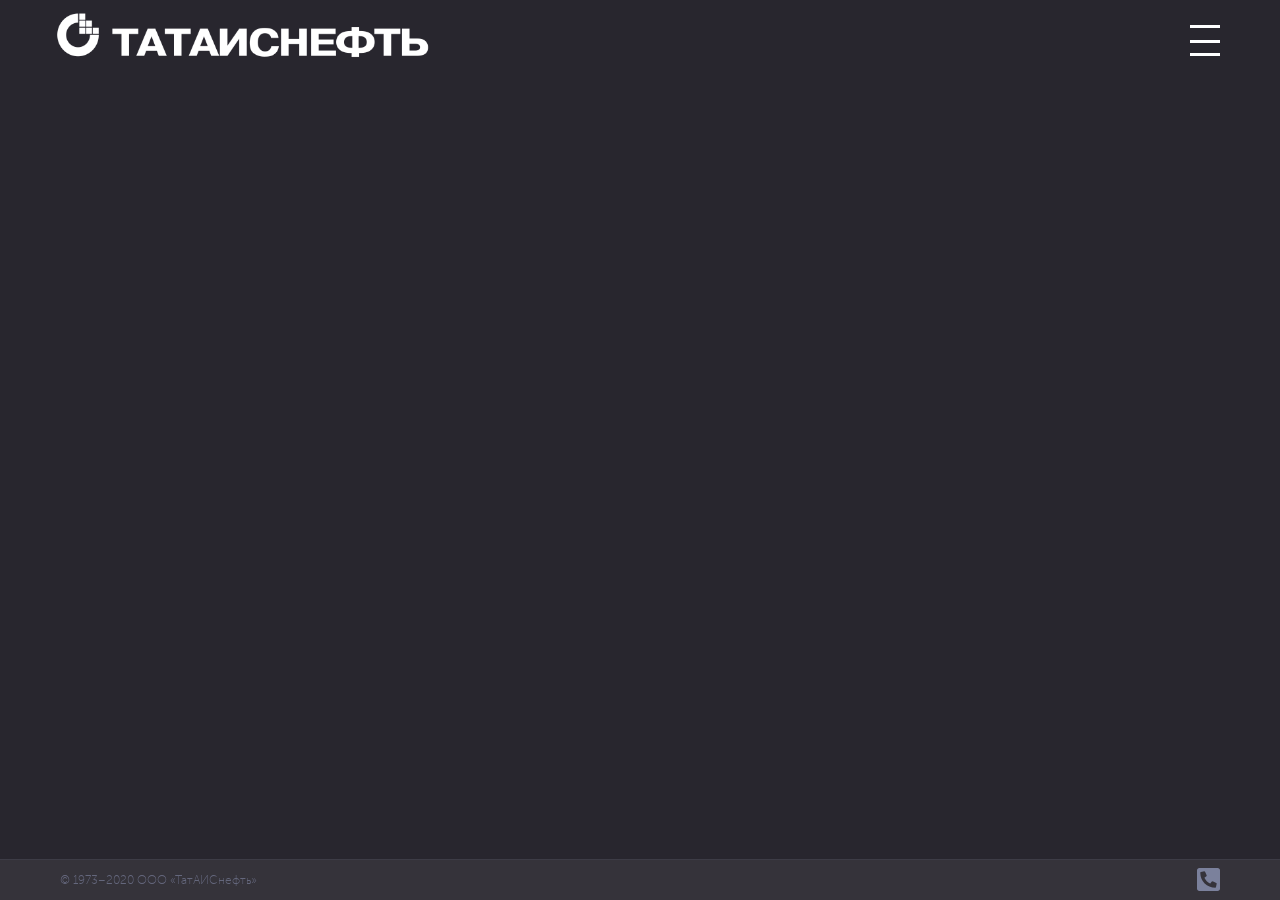
==== commit 5493d900: "Add files via upload" ====
--- a/www/index.html
+++ b/www/index.html
@@ -104,9 +104,10 @@
             </div>
             <label>
                <input type="checkbox" />
-               <div class="sri icon-phone-square-alt">
+               <div class="sri">
                   <span class="phone"><i style="font-style: normal;">8(8553)30-08-72</i></span>
                </div>
+               <div class="icon-phone-square-alt"></div>
             </label>
          </div>
       </footer>
--- a/www/css/style.css
+++ b/www/css/style.css
@@ -35,6 +35,7 @@
    height: 90%;
    width: calc(250px + 150 * (100vw / 1400));
    overflow: hidden;
+   margin: 0 0 0 -10px;
 }  
 .logo a img{
    object-fit: contain;
@@ -58,6 +59,8 @@
    position: absolute;
    top: 0;
    left: 0;
+   width:1950px; 
+   height:1200px;
  }
  
  #canvas {
@@ -84,6 +87,7 @@
    z-index: 1000;
    border-top: 1px solid #b2bee911;
    background: #ececec11;
+   font-size: 12px;
 }
 .footer .footerBx{
    position: relative;
@@ -94,21 +98,45 @@
    justify-content: space-between;
 }
 .container .footer label{
+   position: relative;
    display: flex;
    align-items: center;
 }
 .container .footer label .sri{
-   position: relative;
-   display: inline-flex;
-   align-items: flex-end;
+   position: absolute;
+   right: 0;
    white-space: nowrap;
-   font-size: calc(8px + 6 * (100vw / 1400));
    letter-spacing: 0.05em;
    font-weight: 300;
-   color:#b2bee961;
+    color:#fff;
    overflow: hidden;
-   cursor: pointer;
-}
+   transform-origin: center bottom;
+   opacity: 0;
+   visibility: hidden;
+}
+@keyframes jackInTheBox {
+   from {
+     opacity: 0;
+     visibility: hidden;
+     transform: scale(0.1) rotate(30deg);
+   }
+ 
+   50% {
+     transform: rotate(-10deg);
+   }
+ 
+   70% {
+     transform: rotate(3deg);
+   }
+ 
+   to {
+     opacity: 1;
+     visibility: visible;
+     transform: scale(1);
+   }
+ }
+ 
+ 
 .container .footer label input{
    appearance: none;
    border: none;
@@ -117,35 +145,37 @@
    position: absolute;
 }
 .container .footer .sri .phone{
-   position: relative;
-   left: 100%;
    text-decoration: underline;
    line-height: 1.33em;
-   transition: all 0.5s ease-out 0s;
-   -moz-transition: all 0.5s ease-out 0s;
-   -o-transition: all 0.5s ease-out 0s;
-   -webkit-transition: all 0.5s ease-out 0s;
-}
-.footer .sri.icon-phone-square-alt::before{
-   position: relative;
-   left: 100%;
+}
+.footerBx .icon-phone-square-alt{
+   right: 0;
+   top: 0;
+   position: absolute;
+   height: 100%;
+   display: flex; 
+   align-items: center;
+}
+.footerBx .icon-phone-square-alt::before{
+   position: absolute;
+   display: block;
+   font-size: 26px;
+   transition: 0.3s;
+   -o-transition: 0.3s;
+   -moz-transition: 0.3s;
+   -webkit-transition: 0.3s;
+   cursor: pointer;
+   color:#b2bee991;
    transform: translateX(-100%);
-   font-size: calc(16px + 10 * (100vw / 1400));
-   transition: all 0.5s ease-out 0s;
-   -moz-transition: all 0.5s ease-out 0s;
-   -o-transition: all 0.5s ease-out 0s;
-   -webkit-transition: all 0.5s ease-out 0s;
-}
-.container .footer label input:checked ~ .sri{
-   color:#fff;
-}
-.container .footer label input:checked ~ .sri .phone{
-   margin-left: 0.5em;
-   left: 0%;
-}
-.container .footer label input:checked ~ .sri.icon-phone-square-alt::before{
-   left: 0%;
-   transform: translateX(0%);
+}
+.footerBx label:hover .icon-phone-square-alt::before{
+   color: #fff;
+}
+.container .footer label input:checked ~.sri{
+   animation: jackInTheBox 0.6s ease 1 0.3s forwards;
+}
+.container .footer label input:checked ~ .icon-phone-square-alt::before{
+   transform: translateX(-100%) rotate(45deg) scale(0);
 }
 .footer .autor{
    color:#b2bee961;
@@ -154,7 +184,6 @@
    align-items: center;
    justify-content:center;
    white-space: nowrap;
-   font-size: calc(10px + 4 * (100vw / 1400));
 }
 /**Стили footer**/
 
--- a/www/css/style_mxw767.css
+++ b/www/css/style_mxw767.css
@@ -15,6 +15,16 @@
    min-height: 20px;
    max-height: 20px;
 }
+.footer{
+   font-size: 10px;
+}
+.footer .autor{
+   margin:  0 0 0 -10px;
+}
+.container .footer label .sri{
+   margin:  -2px -10px 0 0;
+}
+
 .burg::before{
    height: 2px;
 }
@@ -245,29 +255,26 @@
    bottom: 0;
    transform: rotate(90deg);
 }
-.main.fullscreen .article .slick-arrow{
-   display: none;
-}
 .slider .slick-list .slick-track {
    display: block;
 }
+.article .slider .slide,
+.article .slider.android .slide{
+   height: 80vh;
+}
 .article .slider .slide{
-   height: 60vh;
+   min-height: 400px;
    justify-content: center;
-}
-.article .slider.android .slide{
-   height: 60vh;
 }
 
 .slider .slide .imgBx,
 .slider .slide .imgBx1{
    height: auto;
    flex: none;
-   animation-name: none;
+   animation: none;
    -moz-animation: none;
    -o-animation: none;
    -webkit-animation: none;
-
 }
 .slider .slide .text,
 .slider.android .slide .text{
@@ -279,7 +286,7 @@
 }
 .slider .slide .text1{
    flex: none;
-   animation-name: none;
+   animation: none;
    -moz-animation: none;
    -o-animation: none;
    -webkit-animation: none;
@@ -289,15 +296,10 @@
    -moz-transform: translateX(0);
    -webkit-transform: translateX(0);
 }
-
 .slider.android .slide .imgBx{
    position: relative;
    max-width: none;
    flex: 0 1 50%;
-   height: auto;
-}
-.slider.android .slide .imgBx img{
-   min-width: 140px;
 }
 .slider.android .slide .imgBx::before{
    width: 100%;
@@ -311,22 +313,41 @@
 .slider.android .slide .imgBx.hov{
    flex: 0 0 auto;
 }
-.slider.android .slide .imgBx.hov{
-   max-width: 900px;
-}
 .slider.android .slide .text {
    flex: 0 1 50%;
-   height: auto;
+   height: 100%;
    background: none;
 }
-@media (max-width:475px){
+.main.fullscreen .article .slider .slide .imgBx,
+.main.fullscreen .article .slider .slide.android .imgBx{
+   flex: auto; 
+   min-height: auto;
+}
+.main.fullscreen .article .slider .slide .imgBx::before{
+   display: none;
+}
+.main.fullscreen .article #article #slider{
+   min-height: auto;
+}
+.main.fullscreen .article .slider .slide{
+   min-height: auto;
+}
+.main.fullscreen .article .slider .slide .imgBx,
+.main.fullscreen .article .slider .slide.android .imgBx{
+   flex: 0 1 auto; 
+   align-self: auto;
+}
+.main.fullscreen .article .text,
+.main.fullscreen .article .text1{
+   display: none;
+}.main.fullscreen .article .imgBx.hov{
+   max-width: 1400px;
+}
+@media (max-width: 560px){
    .slider .slide{
-      padding: 0 20px 0 0px;
-   }
-   .article .slick-arrow{
-      display: none;
+      padding: 0;
    }
    .dots{
-      transform: translateX(-100%) translateY(-50%);
+      transform: translateX(0%) translateY(-50%);
    }
 }